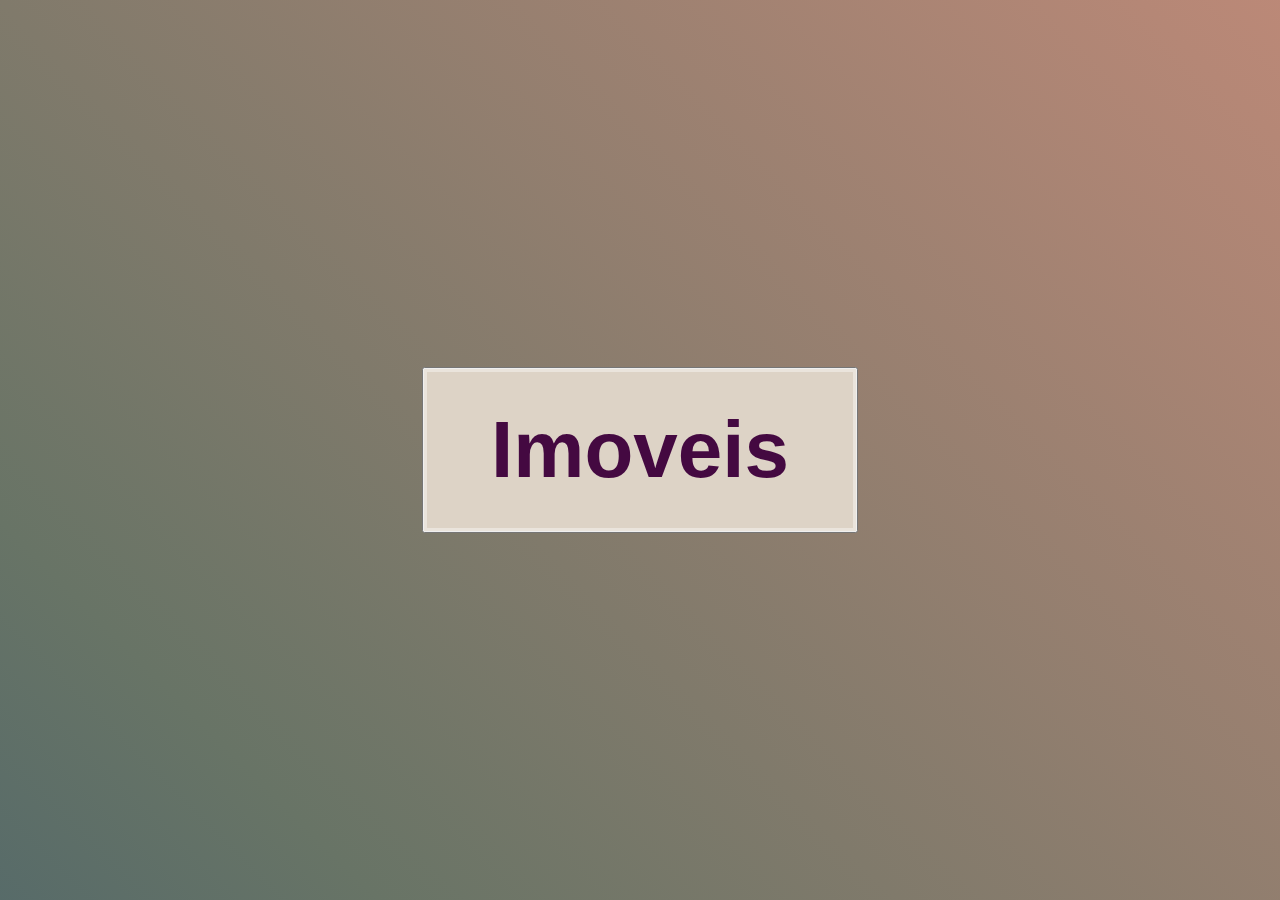
==== Desafio_Estagio/index.html @ 9fab6dd3 "ProjetoAMF" ====
<!DOCTYPE html>
<html lang="br">

<head>
    <meta charset="UTF-8">
    <meta http-equiv="X-UA-Compatible" content="IE=edge">
    <meta name="viewport" content="width=device-width, initial-scale=1.0">
    <title>Desafio AMF</title>
    
</head>

<!-- pra dxar o back movimentando -->

<style>
    * {
      padding: 0;
      margin: 0;
      box-sizing: border-box;
    }

    .text {
      font-family: "Montserrat", sans-serif;
      font-weight: 700; 
      font-size: 5rem;
      color: rgb(68, 9, 65);
      border: 3px solid rgba(255, 255, 255, 0.39);
      padding: 2rem 4rem;
      background-color: rgba(165, 122, 66, 0.241);
      
    }

    .gradient {
      display: flex;
      align-items: center;
      justify-content: center;
      height: 100vh;
      width: 100vw;


      background: linear-gradient(45deg, #084177, #687466, #cd8d7b, #fbc490);
      background-size: 300% 300%;
      animation: colors 15s ease infinite;
    }

    @keyframes colors {
      0% {
        background-position: 0% 50%;
      }
      50% {
        background-position: 100% 50%;
      }
      100% {
        background-position: 0% 50%;
      }
    }

    @media (max-width: 600px) {
      .text {
        font-size: 1.5rem;
        padding: 1rem 2rem;
      }
    }


</style>


  <body class="gradient">

    <button onclick="location.href = 'http://127.0.0.1:5500/Desafio_Estagio/index2.html';" id="myButton" class="float-left submit-button"><h1 class="text">Imoveis</h1></button>
    
  </body>
</html>
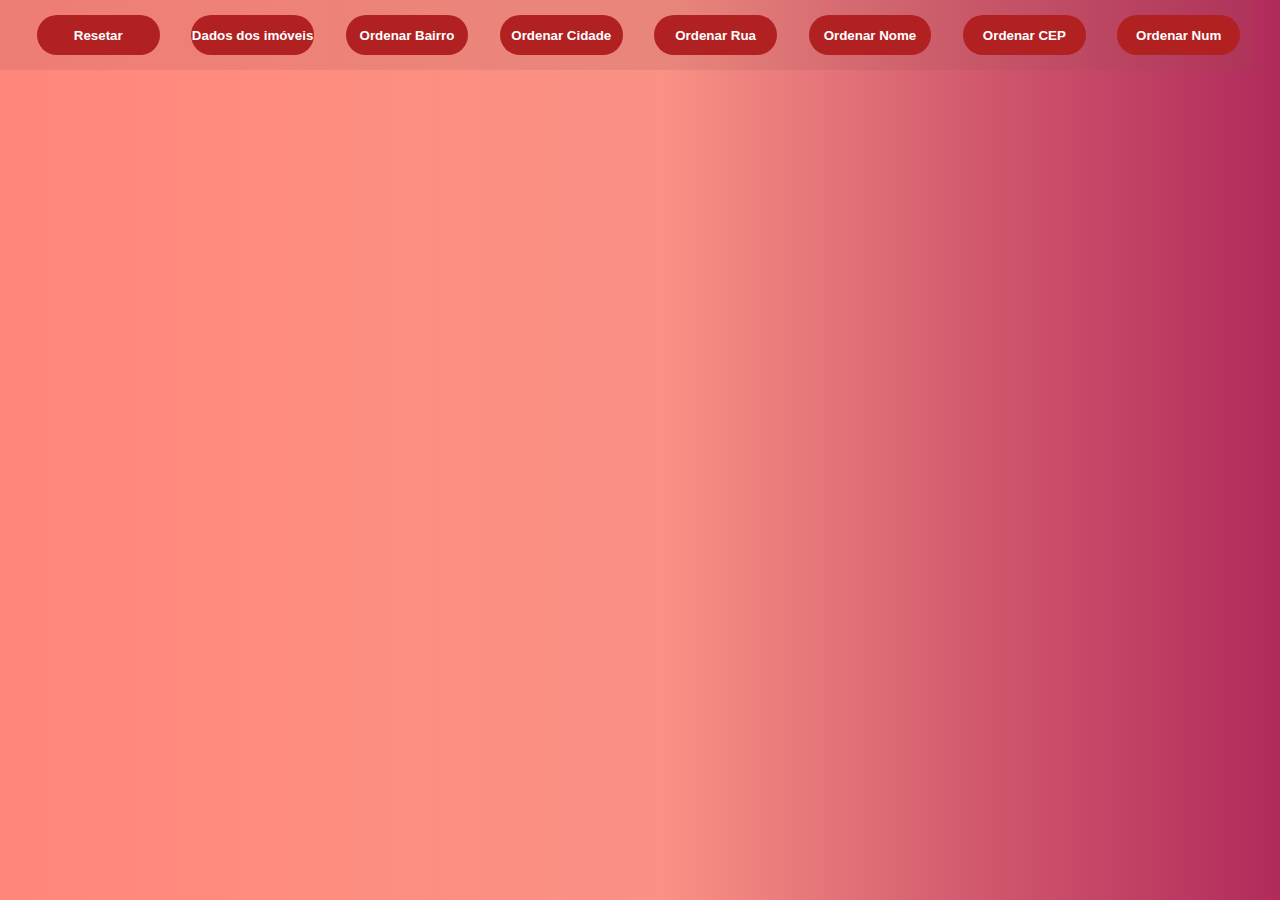
==== commit b2ce067d: "Commit final Desafio AMF" ====
--- a/Desafio_Estagio/index.html
+++ b/Desafio_Estagio/index.html
@@ -5,69 +5,43 @@
     <meta charset="UTF-8">
     <meta http-equiv="X-UA-Compatible" content="IE=edge">
     <meta name="viewport" content="width=device-width, initial-scale=1.0">
+    <link rel="stylesheet" href="style.css">
     <title>Desafio AMF</title>
-    
+
 </head>
 
-<!-- pra dxar o back movimentando -->
+  <body>
 
-<style>
-    * {
-      padding: 0;
-      margin: 0;
-      box-sizing: border-box;
-    }
+   
+   <header>   
+     
+    <button type="button" onclick="location.reload();">Resetar</button>
 
-    .text {
-      font-family: "Montserrat", sans-serif;
-      font-weight: 700; 
-      font-size: 5rem;
-      color: rgb(68, 9, 65);
-      border: 3px solid rgba(255, 255, 255, 0.39);
-      padding: 2rem 4rem;
-      background-color: rgba(165, 122, 66, 0.241);
-      
-    }
+    <button type="button" onclick="main1()">Dados dos imóveis</button> 
+    
+    <button type="button" onclick="main1()">Ordenar Bairro</button>
 
-    .gradient {
-      display: flex;
-      align-items: center;
-      justify-content: center;
-      height: 100vh;
-      width: 100vw;
+    <button type="button" onclick="main2()">Ordenar Cidade</button>
+       
+    <button type="button" onclick="main3()">Ordenar Rua</button>
+
+    <button type="button" onclick="main4()">Ordenar Nome</button>
+
+    <button type="button" onclick="main5()">Ordenar CEP</button>
+
+    <button type="button" onclick="main6()">Ordenar Num</button>
+
+  </header>
+
+  <main>
+ 
+    <table id="tabela"></table>
+
+    <script src="main.js"></script>
+
+  </main>
 
 
-      background: linear-gradient(45deg, #084177, #687466, #cd8d7b, #fbc490);
-      background-size: 300% 300%;
-      animation: colors 15s ease infinite;
-    }
+</body>
 
-    @keyframes colors {
-      0% {
-        background-position: 0% 50%;
-      }
-      50% {
-        background-position: 100% 50%;
-      }
-      100% {
-        background-position: 0% 50%;
-      }
-    }
-
-    @media (max-width: 600px) {
-      .text {
-        font-size: 1.5rem;
-        padding: 1rem 2rem;
-      }
-    }
-
-
-</style>
-
-
-  <body class="gradient">
-
-    <button onclick="location.href = 'http://127.0.0.1:5500/Desafio_Estagio/index2.html';" id="myButton" class="float-left submit-button"><h1 class="text">Imoveis</h1></button>
-    
-  </body>
 </html>--- a/Desafio_Estagio/style.css
+++ b/Desafio_Estagio/style.css
@@ -0,0 +1,76 @@
+* {
+
+  padding: 0;
+  margin: 0;
+  outline: 0;
+  box-sizing: border-box;
+  font-family: 'Open Sans', sans-serif;
+
+}
+body{
+
+  background-image: linear-gradient(to right, #ff8177 0%, #ff867a 0%, #ff8c7f 21%, #f99185 52%, #cf556c 78%, #b12a5b 100%);
+
+}
+
+header{
+
+    padding: 15px;
+    background-color: rgba(151, 82, 82, 0.159);
+    justify-content: space-between;
+    display: flex;
+    margin-right: 25px;
+
+}
+
+  table{
+
+    margin-left: 20px;
+    display: flex;
+    flex-wrap: wrap;
+    color: white;
+    gap: 10px;
+    padding: 5px;
+    font-weight: bold;
+
+  }
+
+  tr{
+    
+      display: flex;
+      flex-direction: column;  
+      border: 3px solid #000;
+      background-color: rgba(19, 18, 18, 0.337);
+      width: calc(13% - 20px);
+      padding: 3px;
+
+      
+
+  }
+
+  button{
+
+        font-family: 'Open Sans', sans-serif;
+        margin-left: 22px;
+        border-radius: 20px;
+        color: white;
+        height: 40px;
+        width: 10%;
+        text-align: center;
+        background-color: #b12121;
+        border: none;
+        font-weight: bold;
+} 
+
+    button:hover{
+        color: #000;
+        transform: scale(1.3);
+        background-color: #EF4F4F;
+        transition-property: all;
+        transition-duration: 0.5s;
+        opacity: 0.8;
+    }
+
+
+    
+
